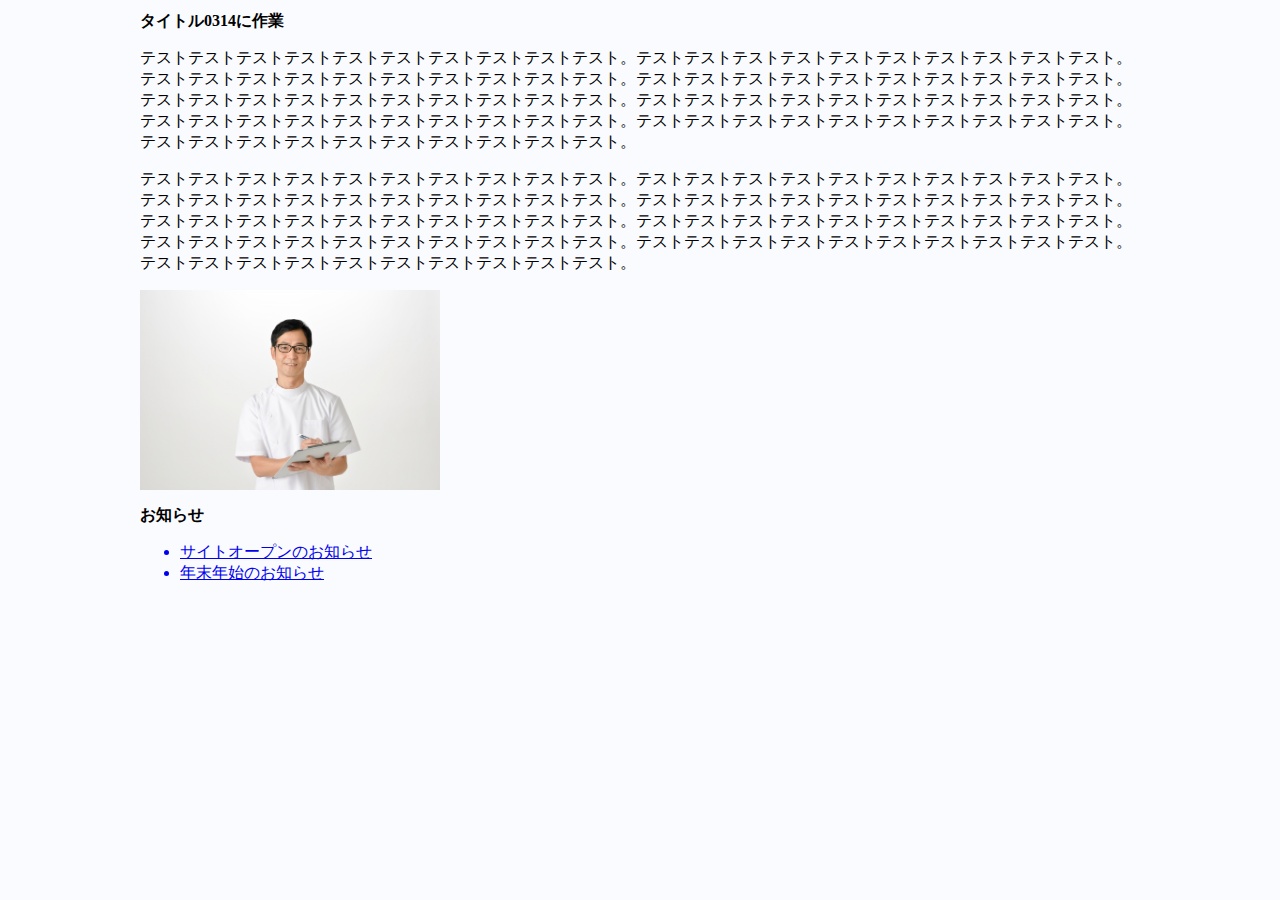
==== index.html @ 0377287d "Add files via upload" ====
<!DOCTYPE html>
<html lang="ja">
  
  <head>
    <meta charset="UTF-8">
    <title>タイトル0314に作業</title>
    <meta name="viewport" content="widht=device-width, initial-scale=1">
   <!-- <link rel="shortcut icon" href="img/favicon.ico">
    <link rel="stylesheet" href="https://unpkg.com/ress/dist/ress.min.css">-->
    <link rel="stylesheet" href="css/style.css">
  </head>
  
  <body>
    <section class="section">
    <h1>タイトル0314に作業</h1>
    <p>テストテストテストテストテストテストテストテストテストテスト。テストテストテストテストテストテストテストテストテストテスト。テストテストテストテストテストテストテストテストテストテスト。テストテストテストテストテストテストテストテストテストテスト。テストテストテストテストテストテストテストテストテストテスト。テストテストテストテストテストテストテストテストテストテスト。テストテストテストテストテストテストテストテストテストテスト。テストテストテストテストテストテストテストテストテストテスト。テストテストテストテストテストテストテストテストテストテスト。</p>
    <p>テストテストテストテストテストテストテストテストテストテスト。テストテストテストテストテストテストテストテストテストテスト。テストテストテストテストテストテストテストテストテストテスト。テストテストテストテストテストテストテストテストテストテスト。テストテストテストテストテストテストテストテストテストテスト。テストテストテストテストテストテストテストテストテストテスト。テストテストテストテストテストテストテストテストテストテスト。テストテストテストテストテストテストテストテストテストテスト。テストテストテストテストテストテストテストテストテストテスト。</p>
    <img src="img/1351904_s.jpg" width="300px" height="auto">
    </section>

    <section class="section">
      <h1>お知らせ</h1>
      <ul>
        <a href="/news/index.html"><li id="title">サイトオープンのお知らせ</li></a>
        <a href="/news/index2.html"><li id="body">年末年始のお知らせ</li></a>
      </ul>
    </section>


    <script>
      fetch("https://test-akai.microcms.io/api/v1/news", {
        headers: {
          "X-MICROCMS-API-KEY": "PKnVHECZ4cdLbVPm5BmbMAHDDqcDQNf7Sq4e"
        }
      })
        .then(res => res.json())
        .then(json => {
          document.getElementById("title").innerHTML = json.title;
          document.getElementById("body").innerHTML = json.body;
        })
    </script>

    

  </body>
</html>
---- css/style.css ----
@charset "UTF-8";
html{
  background:#f9fbfe;
}
h1{
  font-size: 16px;
  font-weight:bold;
}
p{
  fontsize:14px;
}
.section{
  width: 1000px;
  margin:0 auto;
}
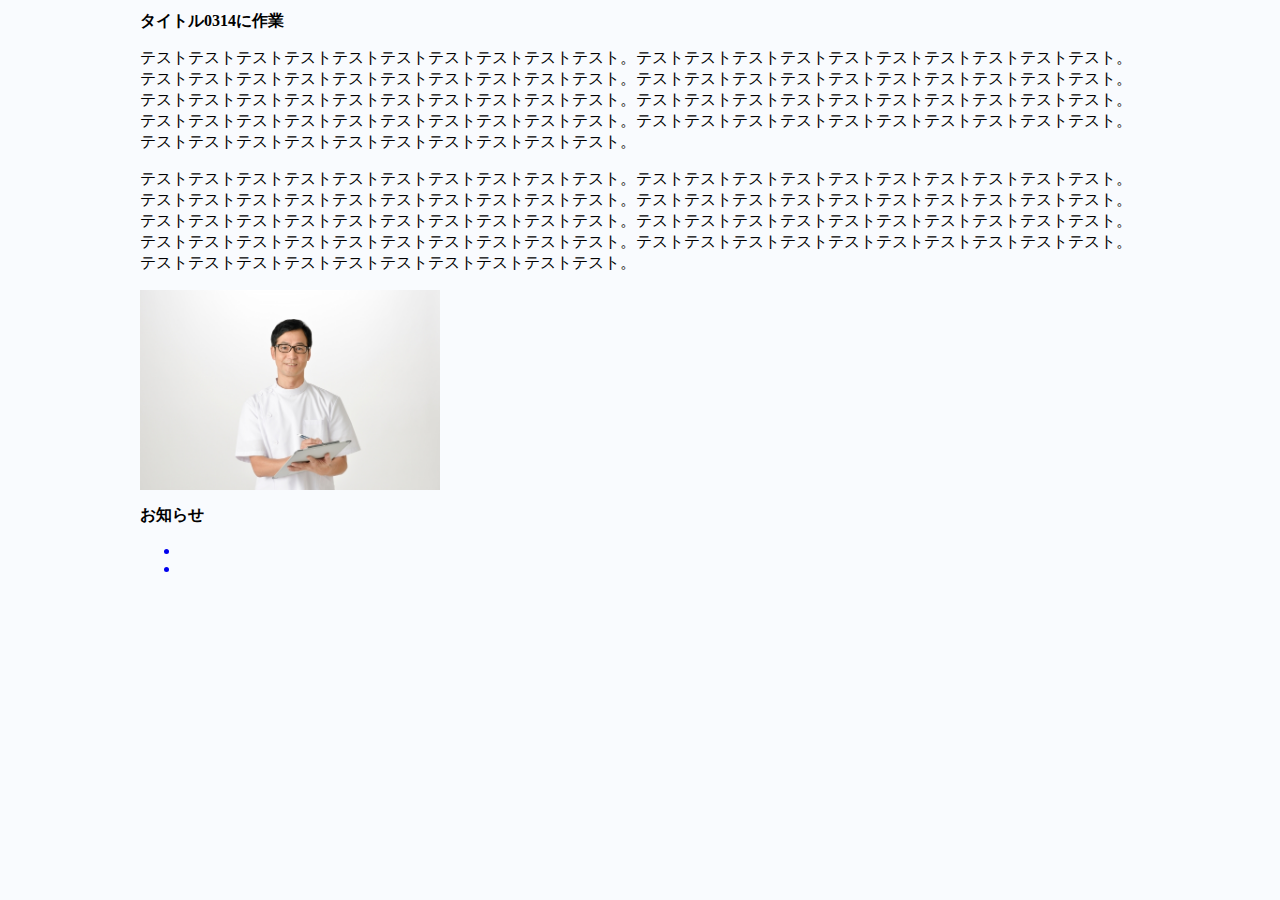
==== commit b1b4993b: "Add files via upload" ====
--- a/index.html
+++ b/index.html
@@ -21,14 +21,14 @@
     <section class="section">
       <h1>お知らせ</h1>
       <ul>
-        <a href="/news/index.html"><li id="title">サイトオープンのお知らせ</li></a>
-        <a href="/news/index2.html"><li id="body">年末年始のお知らせ</li></a>
+        <a href="/news/index.html"><li id="title"></li></a>
+        <a href="/news/index2.html"><li id="title"></li></a>
       </ul>
     </section>
 
 
     <script>
-      fetch("https://test-akai.microcms.io/api/v1/news", {
+      fetch("https://test-akai.microcms.io/api/v1/news?limit=2", {
         headers: {
           "X-MICROCMS-API-KEY": "PKnVHECZ4cdLbVPm5BmbMAHDDqcDQNf7Sq4e"
         }
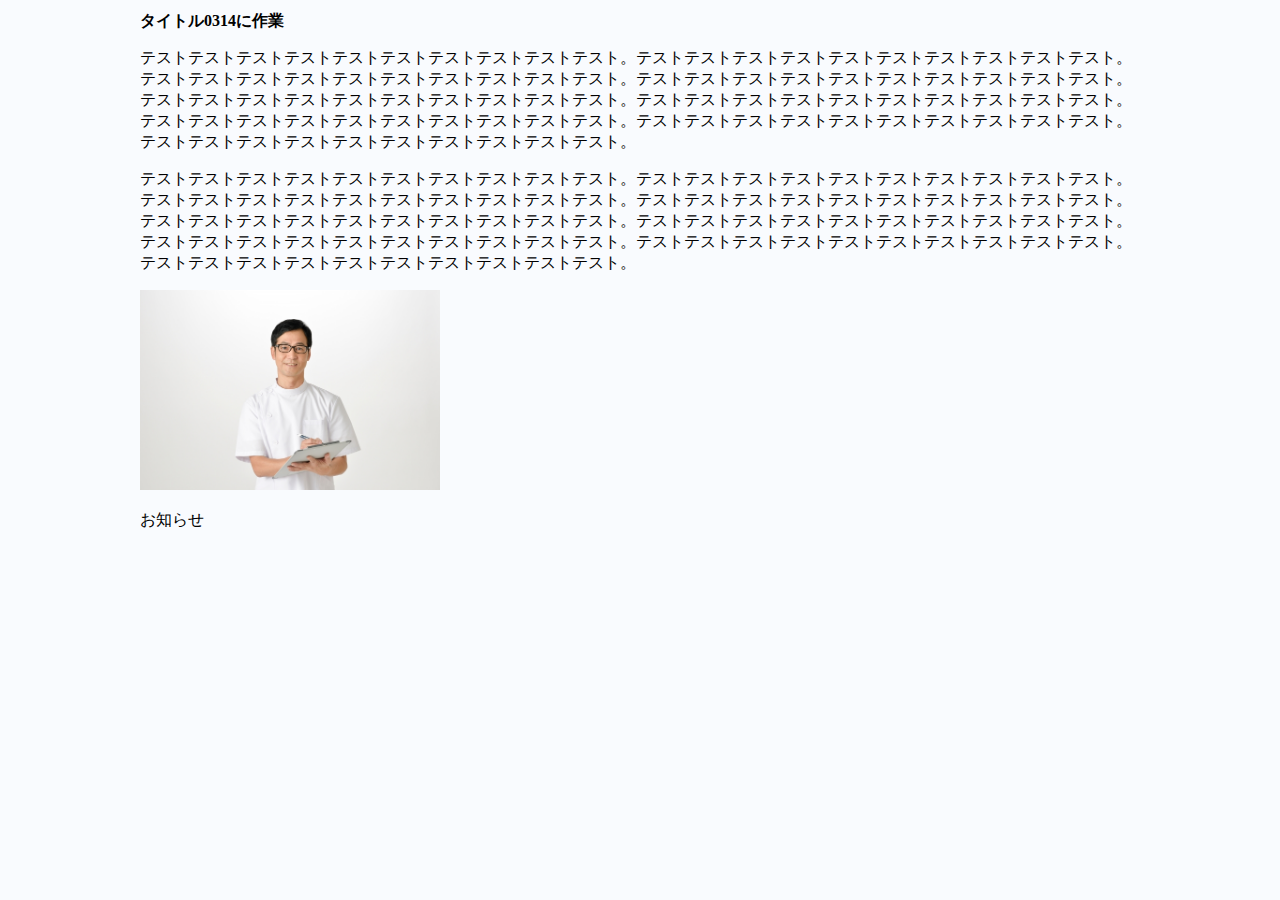
==== commit 6815a559: "Add files via upload" ====
--- a/index.html
+++ b/index.html
@@ -19,11 +19,10 @@
     </section>
 
     <section class="section">
-      <h1>お知らせ</h1>
-      <ul>
-        <a href="/news/index.html"><li id="title"></li></a>
-        <a href="/news/index2.html"><li id="title"></li></a>
-      </ul>
+      <p>お知らせ</p>
+
+        <a href="/news/index.html"><h1 id="title"></h1></a>
+        <a href="/news/index2.html"><h1 id="title"></h1></a>
     </section>
 
 
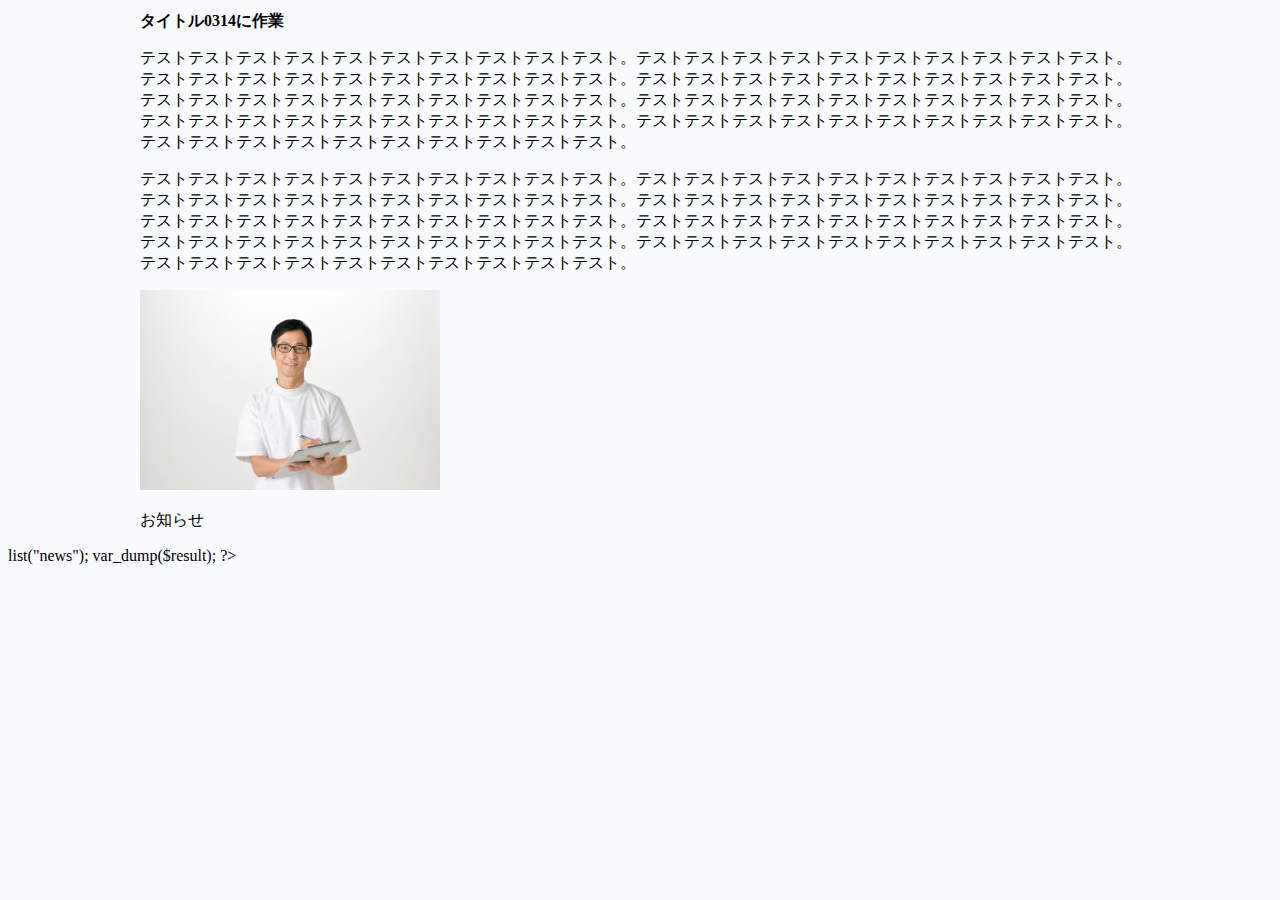
==== commit 6bd1b732: "Add files via upload" ====
--- a/index.html
+++ b/index.html
@@ -39,6 +39,13 @@
         })
     </script>
 
+
+
+
+<?php 
+$result = $client->list("news");
+var_dump($result);
+ ?>
     
 
   </body>
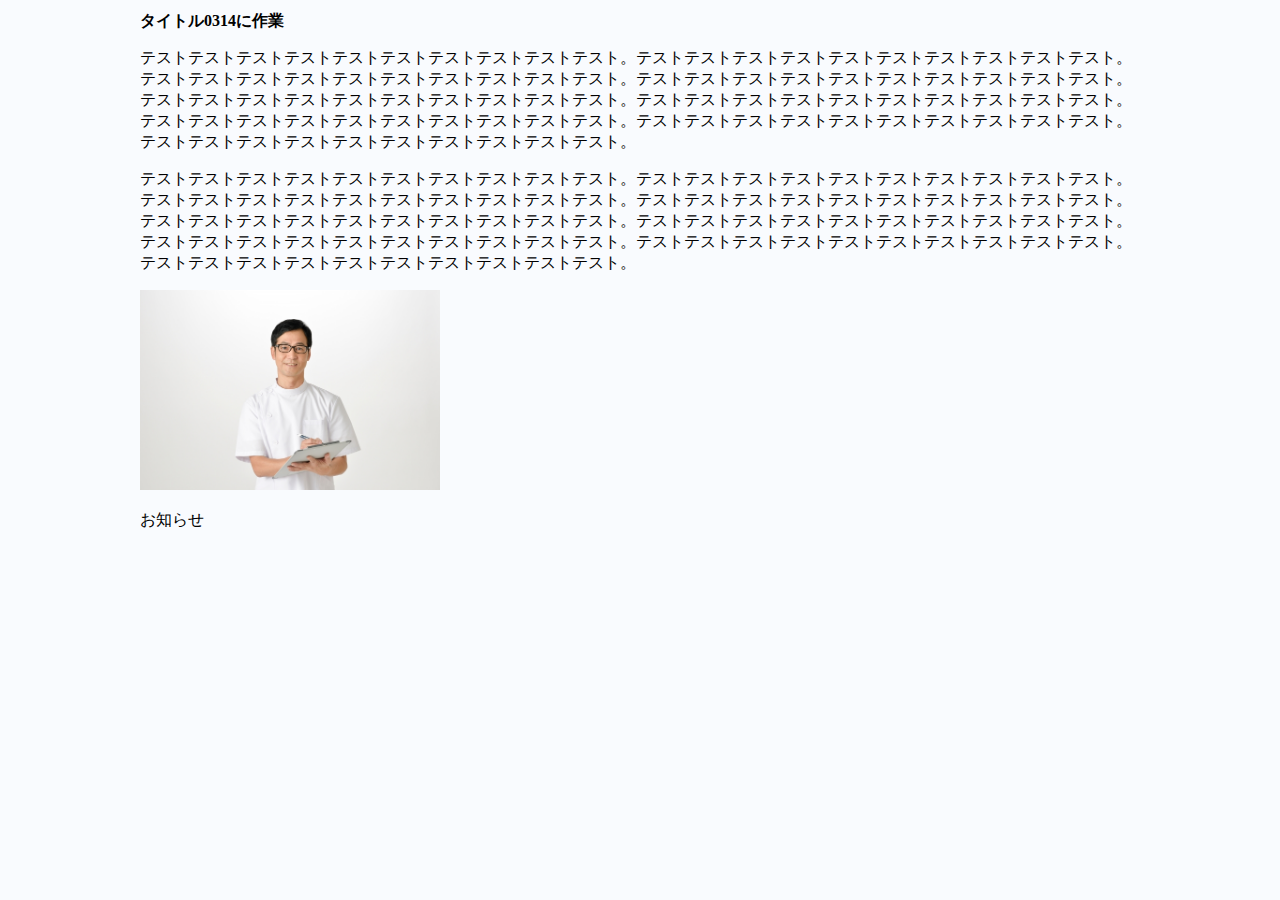
==== commit 1f561157: "Add files via upload" ====
--- a/index.html
+++ b/index.html
@@ -38,14 +38,6 @@
           document.getElementById("body").innerHTML = json.body;
         })
     </script>
-
-
-
-
-<?php 
-$result = $client->list("news");
-var_dump($result);
- ?>
     
 
   </body>
